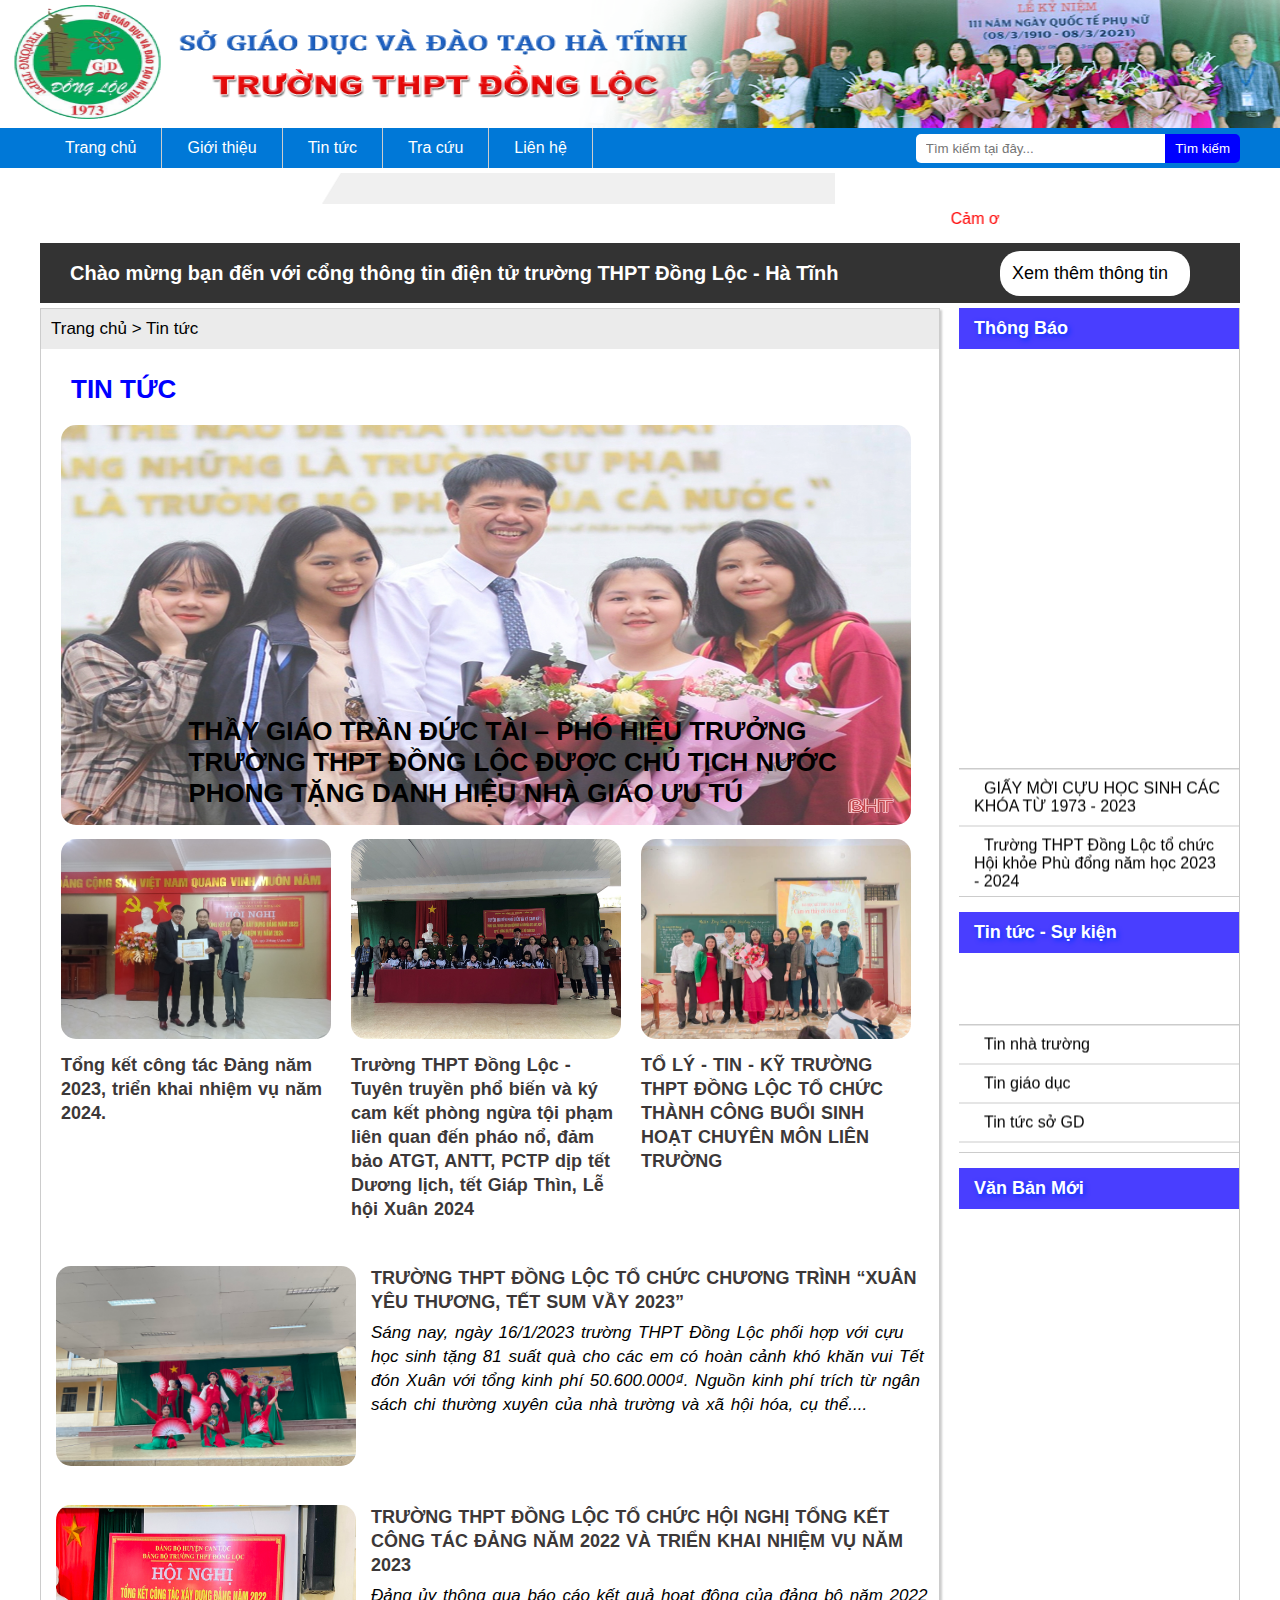
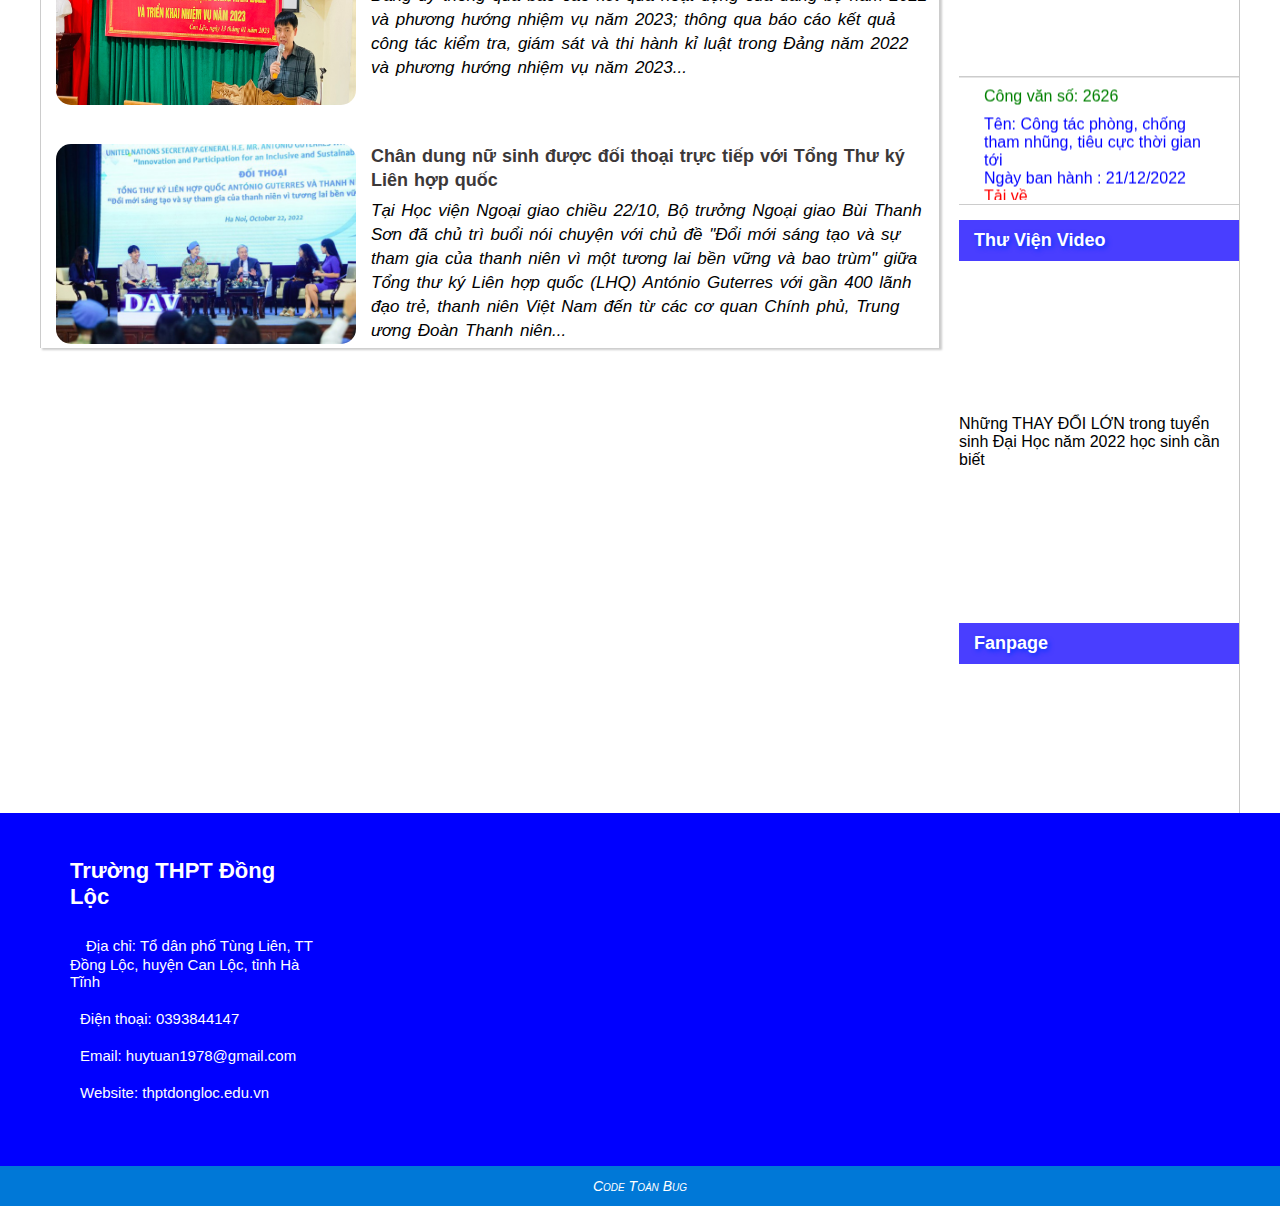
==== tin_tuc.html @ 8f5b8c9d "update" ====
<!DOCTYPE html>
<html lang="en">
<head>
	<meta charset="UTF-8">
	<title>Trường THPT Đồng Lộc</title>
	<link rel="stylesheet" href="css/style.css">
	<link rel="stylesheet" href="css/tin_tuc.css">
</head>
<body>

	<header>
		
	</header>

	<!-- nav -->
	<nav>
		<div class="container">
			<ul>
				<li><a href="trangchu.html">Trang chủ</a></li>
				<li><a href="gioi_thieu.html">Giới thiệu</a></li>
				<li><a href="tin_tuc.html">Tin tức</a></li>
				<li><a href="tra_cuu.html">Tra cứu</a></li>
				<li><a href="lien_he.html">Liên hệ</a></li>
			</ul>
			<div class="search-box">
				<input type="search" placeholder="Tìm kiếm tại đây...">
				<button>Tìm kiếm</button>
			</div>
		</div>
	</nav>
	<!-- endnav -->

	<!-- slide -->
	<div class="slide">
		<div class="container">
			<div class="img" style="width: 80%; height: 130px">
				<img src="images/bg.png">
				<div style="float: left; width:100%; padding: 2px 0px ">
					<marquee style="height: 40px; width: 100%;color: red;">
                        Cảm ơn bạn đã truy cập vào website của chúng tôi
                    </marquee>
				</div>
			</div>
			<div class="info">
				<p>Chào mừng bạn đến với cổng thông tin điện tử trường THPT Đồng Lộc - Hà Tĩnh</p>
			</div>
			<div class="btn">
				<button>Xem thêm thông tin <i style = "font-size: 12px;" class="fa fa-chevron-right"></i></button>
			</div>
		</div>
	</div>
	<!-- endslide -->

	<!-- aside -->
	<div class="container">
		<aside>
			<div class="intro">
				<h3>Thông Báo</h3>
				<div class="list">
					<marquee direction="up"scrollamount="15"onmouseover="this.stop()" onmouseout="this.start()">
						<ul>
							<li><i style = "font-size: 12px;" class="fa fa-chevron-right"></i><a href="#">GIẤY MỜI CỰU HỌC SINH CÁC KHÓA TỪ 1973 - 2023</a></li>
							<li><i style = "font-size: 12px;" class="fa fa-chevron-right"></i><a href="#">Trường THPT Đồng Lộc tổ chức Hội khỏe Phù đổng năm học 2023 - 2024</a></li>
							<li><i style = "font-size: 12px;" class="fa fa-chevron-right"></i><a href="#">CHI BỘ 2 TRƯỜNG THPT ĐỒNG LỘC TỔ CHỨC SINH HOẠT CHUYÊN ĐỀ</a></li>
							<li><i style = "font-size: 12px;" class="fa fa-chevron-right"></i><a href="#">Thúc đẩy khát vọng khởi nghiệp của học sinh trung học phổ thông Hà Tĩnh</a></li>
							<li><i style = "font-size: 12px;" class="fa fa-chevron-right"></i><a href="#">TỔ LÝ - TIN - KỸ TRƯỜNG THPT ĐỒNG LỘC TỔ CHỨC THÀNH CÔNG BUỔI SINH HOẠT CHUYÊN MÔN LIÊN TRƯỜNG</a></li>	
							<li><i style = "font-size: 12px;" class="fa fa-chevron-right"></i><a href="#">Trường THPT Đồng Lộc - Tuyên truyền phổ biến và ký cam kết phòng ngừa tội phạm liên quan đến pháo...</a></li>
							<li><i style = "font-size: 12px;" class="fa fa-chevron-right"></i><a href="#">Thúc đẩy khát vọng khởi nghiệp của học sinh trung học phổ thông Hà Tĩnh</a></li>							
						</ul>
					</marquee>
				</div>
			</div>
			<div class="news">
				<h3>Tin tức - Sự kiện</h3>
				<div class="list">
					<marquee direction="up"scrollamount="15"onmouseover="this.stop()" onmouseout="this.start()">
						<ul>
							<li><i style = "font-size: 12px;" class="fa fa-chevron-right"></i><a href="#">Tin nhà trường</a></li>
							<li><i style = "font-size: 12px;" class="fa fa-chevron-right"></i><a href="#">Tin giáo dục</a></li>
							<li><i style = "font-size: 12px;" class="fa fa-chevron-right"></i><a href="#">Tin tức sở GD</a></li>
							<li><i style = "font-size: 12px;" class="fa fa-chevron-right"></i><a href="#">Thông báo Sở GD</a></li>
							<li><i style = "font-size: 12px;" class="fa fa-chevron-right"></i><a href="#">Các tin khác</a></li>
						</ul>
					</marquee>
				</div>
			</div>
			<div class="info-1">
				<h3>Văn Bản Mới</h3>
				<div class="list">
					<marquee direction="up"scrollamount="15"onmouseover="this.stop()" onmouseout="this.start()">
						<ul>
							<div>
								<li><i style = "font-size: 12px;" class="fa fa-chevron-right"></i><a href="http://thptdongloc.edu.vn/?pageid=31236&p_steering=22517" style="color: green;">Công văn số: 2626</a></li>
								<p style="color: blue;padding: 0 25px;">
									Tên: Công tác phòng, chống tham nhũng, tiêu cực thời gian tới <br>  
								</p>
								<p style="color: blue;padding: 0 25px;">
									Ngày ban hành : 21/12/2022
								</p>
								<a  href="https://storage-vnportal.vnpt.vn/hth/4758/Congvan/2826-Cong-tac-phong-chong-tham-nhung-tieu-cuc-thoi-gian-toi(20.12.2022_09h09p12)_signed.pdf" style="color: red;padding: 0 25px;">Tải về</a> <br>
							</div>
							<div>
								<li><i style = "font-size: 12px;" class="fa fa-chevron-right"></i><a href="http://thptdongloc.edu.vn/?pageid=31236&p_steering=22510" style="color: green;">Nghị quyết số 3</a></li>
								<p style="color: blue;padding: 0 25px;">
									Tên: Văn bản sở Văn bản sở Văn bản sở Văn bản sở Văn bản
								</p>
								<p style="color: blue;padding: 0 25px;">Ngày ban hành : 11/10/2022</p>
								<a href="https://storage-vnportal.vnpt.vn/hth/4758/Quanlyvanban/02_CV_COI-THI-HOC-SINH-GIOI-TINH-NAM-2021-2022_04_01_2022_11h31p36__signed_23979c0136.pdf" style="color: red;padding: 0 25px;">Tải Về</a> 
							</div>
							<div>
								<li><i style = "font-size: 12px;" class="fa fa-chevron-right"></i><a href="http://thptdongloc.edu.vn/?pageid=31236&p_steering=22508" style="color: green;">Nghị quyết số 1</a></li>
								<p style="color: blue;padding: 0 25px;">
									Tên: Văn bản sở
								</p>
								<p style="color: blue;padding: 0 25px;">
									Ngày ban hành : 11/10/2022
								</p>
								<a href="https://storage-vnportal.vnpt.vn/cto-chinhquyen/4758/giaoan/Tuan_1_-_KHBD_-_HDTN_10_1a655.docx" style="color: red;padding: 0 25px;">Tải về</a>
							</div>
							<div>
								<li><i style = "font-size: 12px;" class="fa fa-chevron-right"></i><a href="http://thptdongloc.edu.vn/?pageid=31236&p_steering=22518" style="color: green;">Báo cáo số: 2615/KL-SGDĐT</a></li>
								<p style="color: blue; padding: 0 25px;">
									Tên: Kết luận thanh tra trường THPT Đồng Lộc
								</p>
								<p style="color: blue;padding: 0 25px;"> 
									Ngày ban hành : 18/11/2022
								</p>
								<a href="https://storage-vnportal.vnpt.vn/hth/4758/Congvan/Ket-luan-thanh-tra-hanh-chinh-Truong-THPT-Dong-Loc(30.11.2022_16h35p05)_signed.pdf" style="color: red;padding: 0 25px;">Tải về</a>
							</div>
							<div>
								<li><i style = "font-size: 12px;" class="fa fa-chevron-right"></i><a href="http://thptdongloc.edu.vn/?pageid=31236&p_steering=22506" style="color: green;">Công văn số: 1331/SGĐT-GDPT</a></li>
								<p style="color: blue;padding: 0 25px;">
									Tên: V/v ướng dẫn lựa chọn và sử dụng SGK lớp 3, lớp 7, lớp 10
								</p>
								<p style="color: blue;padding: 0 25px;">
									Ngày ban hành : 30/06/2022
								</p>
								<a href="https://storage-vnportal.vnpt.vn/hth/4758/Quanlyvanban/4_So_-Vv-huong-dan-lua-chon-va-su-dung-sach-giao-khoa-lop-3-lop-7-lop-10-duoc-UBND-tinh-Ha-Tinh-phe-duyet_30_06_2022_14h32p00__signed_c34c9.pdf" style="color: red; padding: 0 25px;">Tải về</a>
							</div>
					</marquee>
				</div>
			</div>
			<div class="video">
				<h3>Thư Viện Video</h3> <!--chỉnh trên host-->
				<iframe width="280px" src="https://www.youtube.com/embed/dnT0n6HGTdE?si=uiM_7CAX7Z3xT-ji" title="YouTube video player" frameborder="0" allow="accelerometer; autoplay; clipboard-write; encrypted-media; gyroscope; picture-in-picture; web-share" allowfullscreen></iframe>
				<p>Những THAY ĐỔI LỚN trong tuyển sinh Đại Học năm 2022 học sinh cần biết</p>
				<iframe width="280px" src="https://www.youtube.com/embed/phwKvjVrxAM?si=zqyRzfbbMRUN5t86" title="YouTube video player" frameborder="0" allow="accelerometer; autoplay; clipboard-write; encrypted-media; gyroscope; picture-in-picture; web-share" allowfullscreen></iframe>
				<h3>Fanpage</h3>
				<iframe src="https://www.facebook.com/plugins/page.php?href=https%3A%2F%2Fwww.facebook.com%2Fthptdongloc1973%2F%3Fref%3Dembed_page&tabs&width=280&height=130&small_header=false&adapt_container_width=false&hide_cover=false&show_facepile=false&appId" width="280" height="130" style="border:none;overflow:hidden" scrolling="no" frameborder="0" allowfullscreen="true" allow="autoplay; clipboard-write; encrypted-media; picture-in-picture; web-share"></iframe>
			</div>
			</div>
				</aside>
	</div>
	<!-- endaside -->

	<!-- article -->
	<div class="container">
		<article>
			<div class="breadcrumbs">
				Trang chủ > Tin tức
			</div>
			<div class="neww">
				<h2><i class="fa fa-file-text-o"></i>TIN TỨC</h2>
				<div class="neww-1">
					<img src="images/tai.jpg" width="250px">
					<h5>THẦY GIÁO TRẦN ĐỨC TÀI – PHÓ HIỆU TRƯỞNG TRƯỜNG THPT ĐỒNG LỘC ĐƯỢC CHỦ TỊCH NƯỚC PHONG TẶNG DANH HIỆU NHÀ GIÁO ƯU TÚ</h5>
				</div>
				<div class="new-2">
					<img src="images/anh23.jpg">
					<h4>Tổng kết công tác Đảng năm 2023, triển khai nhiệm vụ năm 2024.</h4>
				</div>
				<div class="new-2">
					<img src="images/phao.jpg">
					<h4>Trường THPT Đồng Lộc - Tuyên truyền phổ biến và ký cam kết phòng ngừa tội phạm liên quan đến pháo nổ, đảm bảo ATGT, ANTT, PCTP dịp tết Dương lịch, tết Giáp Thìn, Lễ hội Xuân 2024</h4>
				</div>
				<div class="new-2">
					<img src="images/thayco1.jpg">
					<h4>TỔ LÝ - TIN - KỸ TRƯỜNG THPT ĐỒNG LỘC TỔ CHỨC THÀNH CÔNG BUỔI SINH HOẠT CHUYÊN MÔN LIÊN TRƯỜNG</h4>
				</div>
				<p></p><p></p>
				<div class="new-list">
					<ul>
						<li>
							<div class="left">
								<img src="images/tet.jpg">
							</div>
							<div class="right">
								<h4>TRƯỜNG THPT ĐỒNG LỘC TỔ CHỨC CHƯƠNG TRÌNH “XUÂN YÊU THƯƠNG, TẾT SUM VẦY 2023”</h4>
								<p>Sáng nay, ngày 16/1/2023 trường THPT Đồng Lộc phối hợp với cựu học sinh tặng 81 suất quà cho các em có hoàn cảnh khó khăn vui Tết đón Xuân với tổng kinh phí 50.600.000₫. Nguồn kinh phí trích từ ngân sách chi thường xuyên của nhà trường và xã hội hóa, cụ thể....</p>
							</div>
						</li>
						<li>
							<div class="left">
								<img src="images/dang.png">
							</div>
							<div class="right">
								<h4>TRƯỜNG THPT ĐỒNG LỘC TỔ CHỨC HỘI NGHỊ TỔNG KẾT CÔNG TÁC ĐẢNG NĂM 2022 VÀ TRIỂN KHAI NHIỆM VỤ NĂM 2023</h4>
								<p>Đảng ủy thông qua báo cáo kết quả hoạt động của đảng bộ năm 2022 và phương hướng nhiệm vụ năm 2023; thông qua báo cáo kết quả công tác kiểm tra, giám sát và thi hành kỉ luật trong Đảng năm 2022 và phương hướng nhiệm vụ năm 2023...</p>
							</div>
						</li>
						<li>
							<div class="left">
								<img src="images/nusinh.jpg">
							</div>
							<div class="right">
								<h4>Chân dung nữ sinh được đối thoại trực tiếp với Tổng Thư ký Liên hợp quốc</h4>
								<p>Tại Học viện Ngoại giao chiều 22/10, Bộ trưởng Ngoại giao Bùi Thanh Sơn đã chủ trì buổi nói chuyện với chủ đề "Đổi mới sáng tạo và sự tham gia của thanh niên vì một tương lai bền vững và bao trùm" giữa Tổng thư ký Liên hợp quốc (LHQ) António Guterres với gần 400 lãnh đạo trẻ, thanh niên Việt Nam đến từ các cơ quan Chính phủ, Trung ương Đoàn Thanh niên...</p>
							</div>
						</li>
					</ul>
				</div>
			</div>
		</article>
	</div>
	<!-- endarticle -->

	<!-- footer -->
	<footer>
		<div class="footer-t">
			<div class="container">
				<div class="info-2">
					<h4>Trường THPT Đồng Lộc</h4>
					<p><i style = "font-size: 18px; margin-right: 16px;" class="fa fa-map-marker"></i>Địa chỉ: Tổ dân phố Tùng Liên, TT Đồng Lộc, huyện Can Lộc, tỉnh Hà Tĩnh</p>
					<p><i class="fa fa-phone-square"></i> Điện thoại: 0393844147

</p>
					<p><i class="fa fa-envelope"></i>Email: huytuan1978@gmail.com</p>
					<p><i class="fa fa-firefox"></i>Website:  thptdongloc.edu.vn</p>
				</div>
				<div class="regist">
					<iframe src="https://www.facebook.com/plugins/page.php?href=https%3A%2F%2Fwww.facebook.com%2Fthptdongloc1973%2F%3Fref%3Dembed_page&tabs&width=350&height=250&small_header=false&adapt_container_width=false&hide_cover=false&show_facepile=false&appId" width="350" height="250" style="border:none;overflow:hidden" scrolling="no" frameborder="0" allowfullscreen="true" allow="autoplay; clipboard-write; encrypted-media; picture-in-picture; web-share"></iframe>
				</div>
				</div>
				<div>
					<div class="regist">
						<iframe src="https://www.google.com/maps/embed?pb=!1m18!1m12!1m3!1d60571.03979274604!2d105.66072742167967!3d18.4069553!2m3!1f0!2f0!3f0!3m2!1i1024!2i768!4f13.1!3m3!1m2!1s0x3139b3988b6366b3%3A0x1f515a5cd48e4402!2zVHLGsOG7nW5nIFRIQ1MgxJDhu5NuZyBM4buZYw!5e0!3m2!1svi!2sus!4v1705641138793!5m2!1svi!2sus" width="401" height="215" style="border:0;" allowfullscreen="true" loading="lazy" referrerpolicy="no-referrer-when-downgrade"></iframe>
				</div>
				
			</div>
		</div>
		<div class="footer-b">
			<p>Code Toàn Bug</p>
		</div>
	</footer>
	<!-- endfooter -->
	<script>//<![CDATA[
		const disabledKeys = ["c", "C", "x", "J", "u", "I"];
		const showAlert = e => {
		  e.preventDefault();
		  return alert("Bạn Biết Tôi Ghét Gì Nhất Không , Không Làm Mà Đòi Có Ăn À !");
		}
		document.addEventListener("contextmenu", e => {
		  showAlert(e);
		});
		document.addEventListener("keydown", e => {
		  // calling showAlert() function, if the pressed key matched to disabled keys
		  if((e.ctrlKey && disabledKeys.includes(e.key)) || e.key === "F12") {
			showAlert(e);
		  }
		});
		window.addEventListener("load",function(){
		  try {
			!function t(n) {
			  1 === ("" + n / n).length && 0 !== n || function() {}.constructor("debugger")(), t(++n)
			}(0)
		  } catch (n) {
			setTimeout(t, 100)
		  }
		});
  //]]></script>
</body>
</html>
---- css/style.css ----
*{
	margin: 0px;
	padding: 0px;
}
body{
	font-family: "Lato",sans-serif;
	color: #000;
}
.container{
	width: 1200px;
	margin: 0 auto;
}
header{
	background-image: url(../images/banner.png);
	padding-bottom: 10%;
	background-size: 100% 100%;
}  
  /*endheader*/

nav{
	height: 40px;
	background: #0078d7;
	margin-bottom: 5px;
}
nav ul{
	list-style: none;
	margin: 0;
	padding: 0;
}
nav ul li{
	transition: 0.4s;
	float: left;
	padding: 0 25px;
	border-right: 1px solid #ccc;
}
nav ul li:hover{
	background: blue;
}
nav ul li:hover a {
        color: #white;
        text-shadow: 2px 2px 5px aqua;
      }
nav ul li a{
	display: inline-block;
	text-decoration: none;
	color: #fff;
	font-family: Arial;
	line-height: 40px;
	font-size: 18x;
}
nav .search-box{
	float: right;
	line-height: 40px;
}
nav .search-box input{
	padding: 7px 10px;
    border-radius: 5px 0 0 5px;
    border: none;
    outline: none;
    margin: 0;
    width: 250px;
}
nav .search-box button{
	padding: 7px 10px;
	border-radius: 0 5px 5px 0;
	border: none;
	outline: none;
	background: blue;
	color: #fff;
	margin-left: -5px;
}
/*ha*/
.slide{
	position: relative;
	margin-bottom: 5px;
}
.slide .info{
	height: 60px;
	width: 1200px;
	background: #000;
	opacity: 0.8;
	position: absolute;
	bottom: 0;
}
.slide .info p{
	font-size: 20px;
	line-height: 60px;
	color: #fff;
	font-weight: bold;
	margin-left: 30px;
}
.btn{
	position: absolute;
	bottom:7px;
	right: 90px;
}
.btn button{
	transition: 0.3s;
	padding: 12px 12px;
	border-radius: 20px;
	color: #000;
	background: #fff;
	font-size: 18px;
	outline: none;
	border: none;
	cursor: pointer;
}
.btn button:hover{
	box-shadow: inset 35px 25px 55px blue;
	color: #fff;
}
/**/
aside{
	border-right: 1px solid #c6c6c6;
	width: 280px;
	float: right;
}

.intro, .news, .info-1, .video{
	margin-bottom: 15px;
}
h3{
	font-size: 18px;
	padding: 10px 15px;
	background: #493eff;
	color: #fff;
	text-shadow: 2px 2px 5px #0033ff;
}
.list{
	border-bottom: 1px solid #ccc;
	border-top: none;
}
.list ul{
	margin: 0;
	padding: 0;
	list-style: none;
}
.list ul li{
	transition: .4s;
	padding: 10px 15px;
	background: #fff;
	border-top: 1px solid #ccc;
}
.list ul li a{
	color: #000;
	text-decoration: none;
}
.list ul li:hover{
	background: blue;
}
.list ul li:hover a{
	color: #fff;
    text-shadow: 2px 2px 5px aqua;
}
.ads img{
	width: 280px;
	margin-left: 5px;
}
article{
	border: 1px solid #ccc;
	border-bottom: none;
	width: 898px;
	min-height: 1040px;
	float: left;
	box-shadow: 2px 2px 2px #ccc;
}
.content-l{
	width: 500px;
	padding: 0px 20px;
	float: right;
}
.content-l h2{
	color: #493eff;
	padding-top: 10px;
	padding-bottom: 15px;
	padding-left: 0;
	font-size: 26px;
}
.content-l p{
	line-height: 24px;
	word-spacing: 1px;
}
.content-r{
	padding: 60px 10px;
	padding-left: 15px;
	float: left;
	width: 300px;
}
.content-r img{
	width: 340px;
	border-radius: 10px;
	box-shadow: 5px 10px 5px #ccc;
}
.content-m img{
	width: 340px;
	border-radius: 10px;
	box-shadow: 5px 10px 5px #ccc;
}
#slideshow{
	overflow: hidden;
	height: 160px;
	width: 899px;
}
.slidewrap{
	width: 2912px;
	-webkit-animation: slide1 14s ease infinite;
}
.slide1{
	float: left	;
	width: 899px;
	height: 160px;
}
@-webkit-keyframes slide1{
	20% {margin-left: 0px;}
    30% {margin-left: -900px;}
    50% {margin-left: -900px;}
    60% {margin-left: -1900px;}
    80% {margin-left: -1900px;}
}
.people .personal{
	width: 270px;
	height: 310px;
	background: #fff;
	float: left;
	margin-right: 15px;
	border-radius: 30px;

}

.people .personal img{
	margin-top: 15px;
	width: 270px;
	height: 270px;
	border-top-left-radius: 30px;
	border-top-right-radius: 30px;
}
.people .personal h5{
	font-size: 18px;
	padding: 10px 0;
	color: #493eff;
}
.photo{
	margin-top: 15px;
	text-align: center;
}
.photo h2{
	display:block;
	 background : linear-gradient(#493eff,#82ffb4);
    background : -moz-linear-gradient(#493eff,#82ffb4);
    background : -webkit-linear-gradient(#493eff,#82ffb4);
    background : -o-linear-gradient(#493eff,#82ffb4);
	font-size: 26px;
	color: #fff;
	padding: 9px 10px;
}
.photo-1 img{
	max-width: 99%;
	box-shadow: 5px 5px 5px #b0abff;
}
.photo-2, .photo-3{
	margin-top: 10px;
}
.photo-2{
	width: 420px;
	float: left;
	height: 300px;
}
.photo-2 img{
	box-shadow: 5px 5px 5px #b0abff;
	max-width: 98%;
}
.photo-3 img{
	box-shadow: 5px 5px 5px #b0abff;
	width: 465px;
    height: 275px;
}
.news-1{
	margin-top: 15px;
	margin-bottom: 20px;
	width: 900px;
	height: 500px;
	text-align: center;
}
.news-1 h2{
	margin: 0 auto;
	color: #493eff;
	padding: 15px 15px;
    font-size: 26px;
}
.news-1 .new{
	text-align: left;
	width: 280px;
	height: 400px;
	float: left;
	margin-left:14px;
}
.news-1 .new img{
	width: 280px;
	height: 200px;
	border-radius: 10px;
	box-shadow: 3px 3px 3px #ccc;
}
.news-1 .new h5{
	font-size: 22px;
	color: #6a6262;
	margin: 10px 0;
	word-spacing: 2px;
    line-height: 26px;
}
.news-1 .new p{
	color: #555;
    word-spacing: 2px;
    line-height: 22px;
}
/*footer*/
footer{
	width: 100%;
	clear: both;
	background: blue;
	color: #fff;
}
.footer-t{
	width: 100%;
}
.info-2, .regist{
	margin: 0 30px;
	padding: 30px 0;
	float: left;
	width: 250px;
	margin-bottom: 25px;
}
.regist{
	margin-right: 30px;
}
.info-2 h4, .regist h4{
	padding: 15px;
	padding-left: 0;
	font-size: 22px;
}
.info-2 p, .regist p{
	padding: 10px 0;
	font-size: 15px;
}
.regist .btn-1{
	background: #fff;
	padding: 7px 7px;
	border-radius: 25px;
	color: #fff;
}
.regist .btn-1 input{
	background: #0078d7;
	padding: 10px 15px;
	border-radius: 25px;
	border: none;
	outline: none;
	font-size: 16px;
	color: #fff;
}
.regist .btn-1 button{
	padding: 10px 16px;
	border-radius: 20px;
	border: none;
	outline: none;
	color: #fff;
	background:  #0078d7;
	font-size: 16px;
}
.footer-b{
	width: 100%;
	clear: both;
	height: 40px;
	background:  #0078d7;
}
.footer-b p{
	padding: 0;
	color: #fff;
	font-style: italic;
	line-height: 40px;
	text-align: center;
	font-size: 14px;
	font-variant: small-caps;
}
i{
	margin-right: 10px;
}

/**/
.breadcrumbs{
	background: #ebebeb;
    padding: 10px;
    font-size: 17px;
    margin-bottom: 15px;
}
---- css/tin_tuc.css ----
.neww{
	width: 890px;
}
.neww h2{
	padding: 10px;
    padding-left: 20px;
    font-size: 26px;
    color: blue;
}
.neww-1{
	position: relative;
	width: 850px;
	margin: 10px auto;
}
.neww-1 img{
	width: 850px;
	height: 400px;
	opacity: 0.8;
}
.neww-1 h5{
	position: absolute;
	bottom:5%;
	left: 15%;
	font-size: 26px;
	color: black;
}
.new-2{
	width: 270px;
	float: left;
	margin-left: 20px;
}
.new-2 img{
	width: 270px;
	height: 200px;
}
.new-2 h4{
	margin: 10px 0;
	color: #3c3838;
	font-size: 18px;
	line-height: 24px;
    word-spacing: 1px;
}
.new-list{
	padding-top: 25px;
	width: 890px;
	height: 900px;
}
.new-list ul{
	margin: 0;
	padding: 0;
	list-style: none;
}
.new-list ul li{
	padding: 15px 0;
	padding-top: 35px;
	clear: both;
}
.new-list ul li .left{
	width: 310px;
	float: left;
	padding-left: 15px;
}
.new-list ul li .left img{
	width: 300px;
	height: 200px;
}
.new-list ul li .right{
	width: 560px;
	float: right;
}
.new-list ul li .right h4{
	color: #3c3838;
	font-size: 18px;
	line-height: 24px;
    word-spacing: 1px;
    margin-bottom: 7px;
}
.new-list ul li .right p{
	line-height: 24px;
	word-spacing: 2px;
	font-size: 17px;
	font-style: italic;
}
.neww img{
	border-radius: 15px;
}
.new-2 img{
	border-radius: 15px;	
}
.left img{
	border-radius: 15px;
}
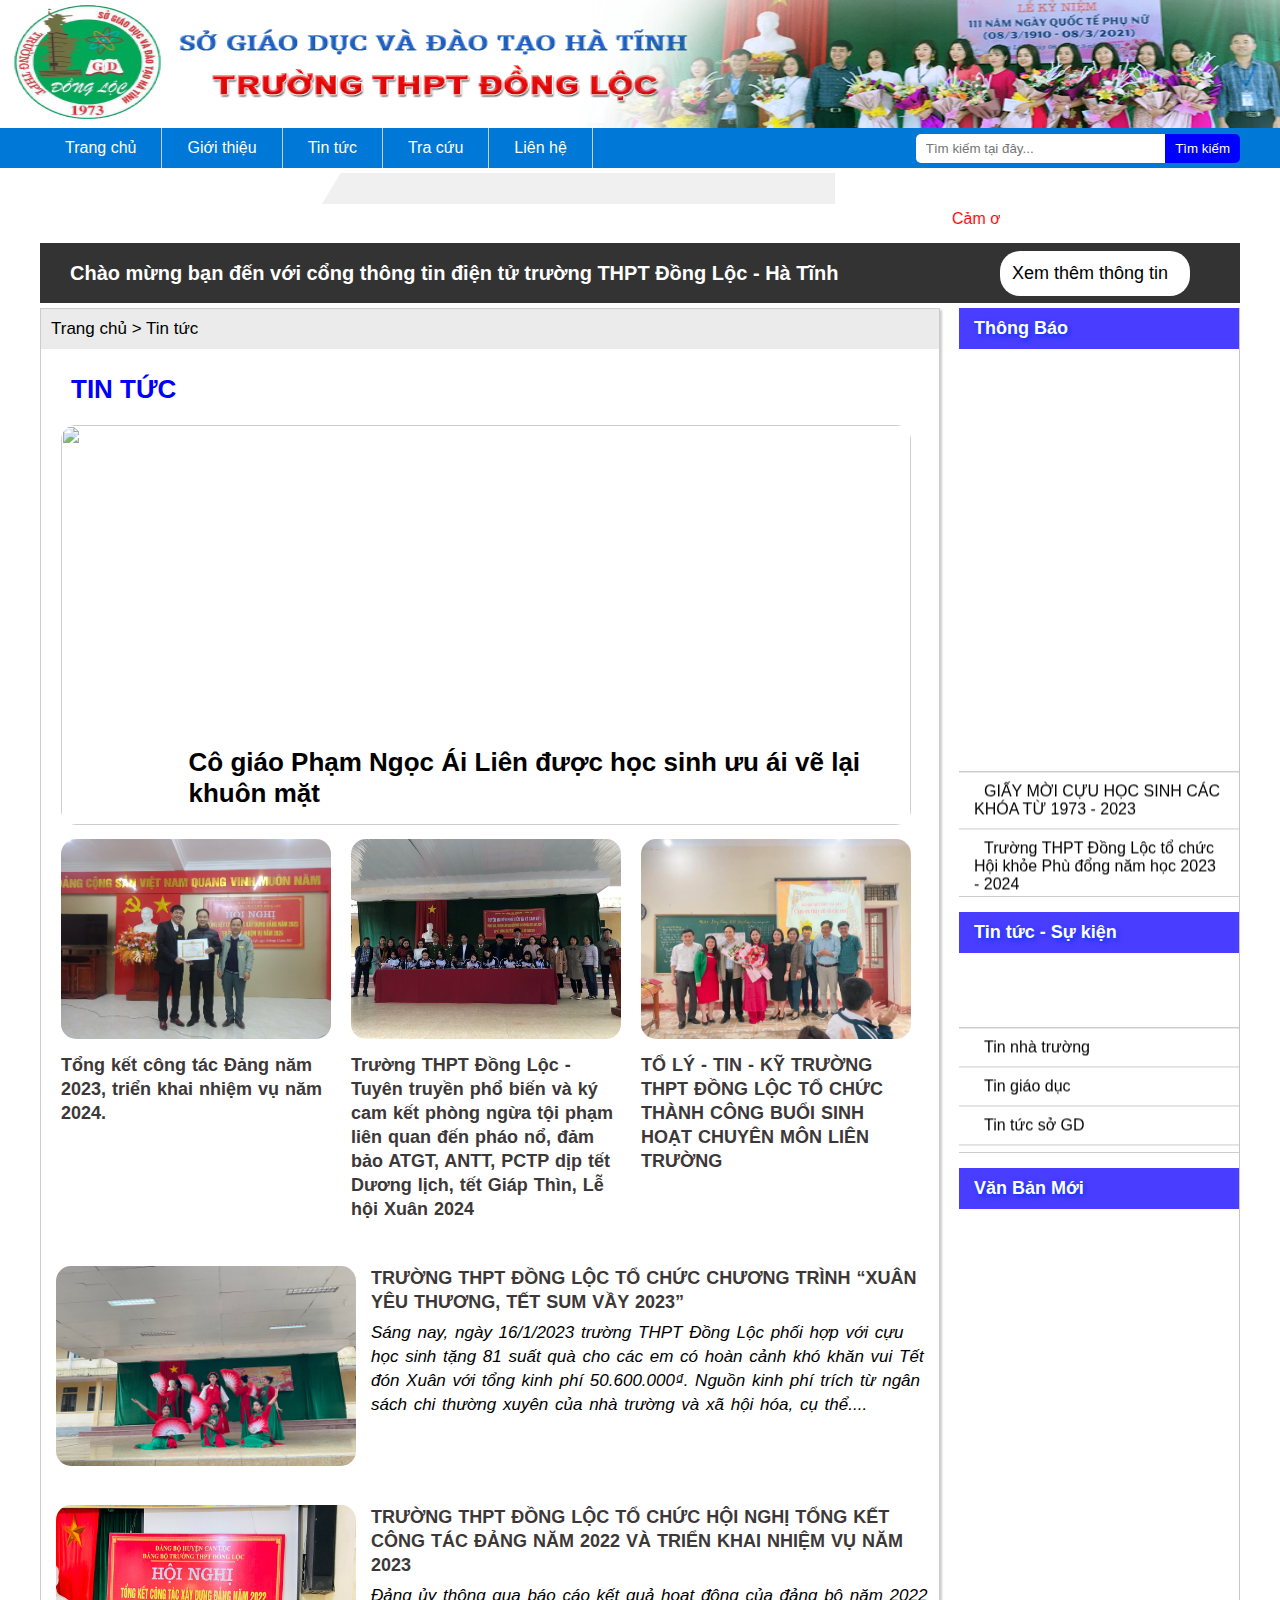
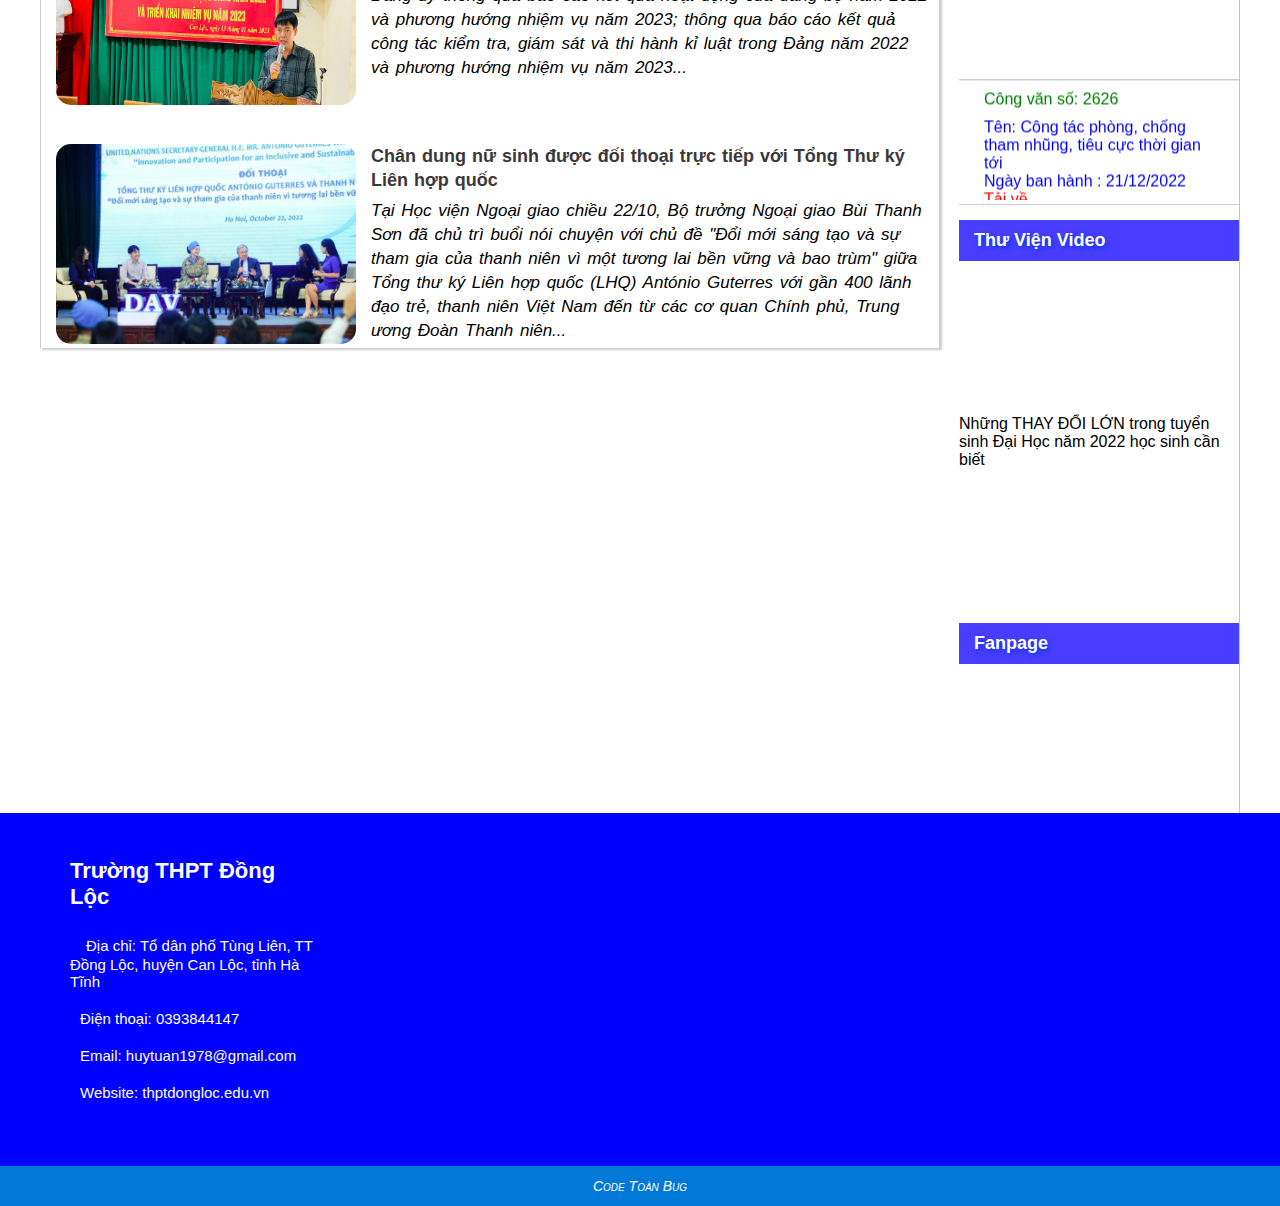
==== commit e999532e: "Update tin_tuc.html" ====
--- a/tin_tuc.html
+++ b/tin_tuc.html
@@ -162,8 +162,8 @@
 			<div class="neww">
 				<h2><i class="fa fa-file-text-o"></i>TIN TỨC</h2>
 				<div class="neww-1">
-					<img src="images/tai.jpg" width="250px">
-					<h5>THẦY GIÁO TRẦN ĐỨC TÀI – PHÓ HIỆU TRƯỞNG TRƯỜNG THPT ĐỒNG LỘC ĐƯỢC CHỦ TỊCH NƯỚC PHONG TẶNG DANH HIỆU NHÀ GIÁO ƯU TÚ</h5>
+					<img src="https://i.imgur.com/VzSaMUX.jpg" width="250px">
+					<h5>Cô giáo Phạm Ngọc Ái Liên được học sinh ưu ái vẽ lại khuôn mặt</h5>
 				</div>
 				<div class="new-2">
 					<img src="images/anh23.jpg">
@@ -269,4 +269,4 @@
 		});
   //]]></script>
 </body>
-</html>+</html>
